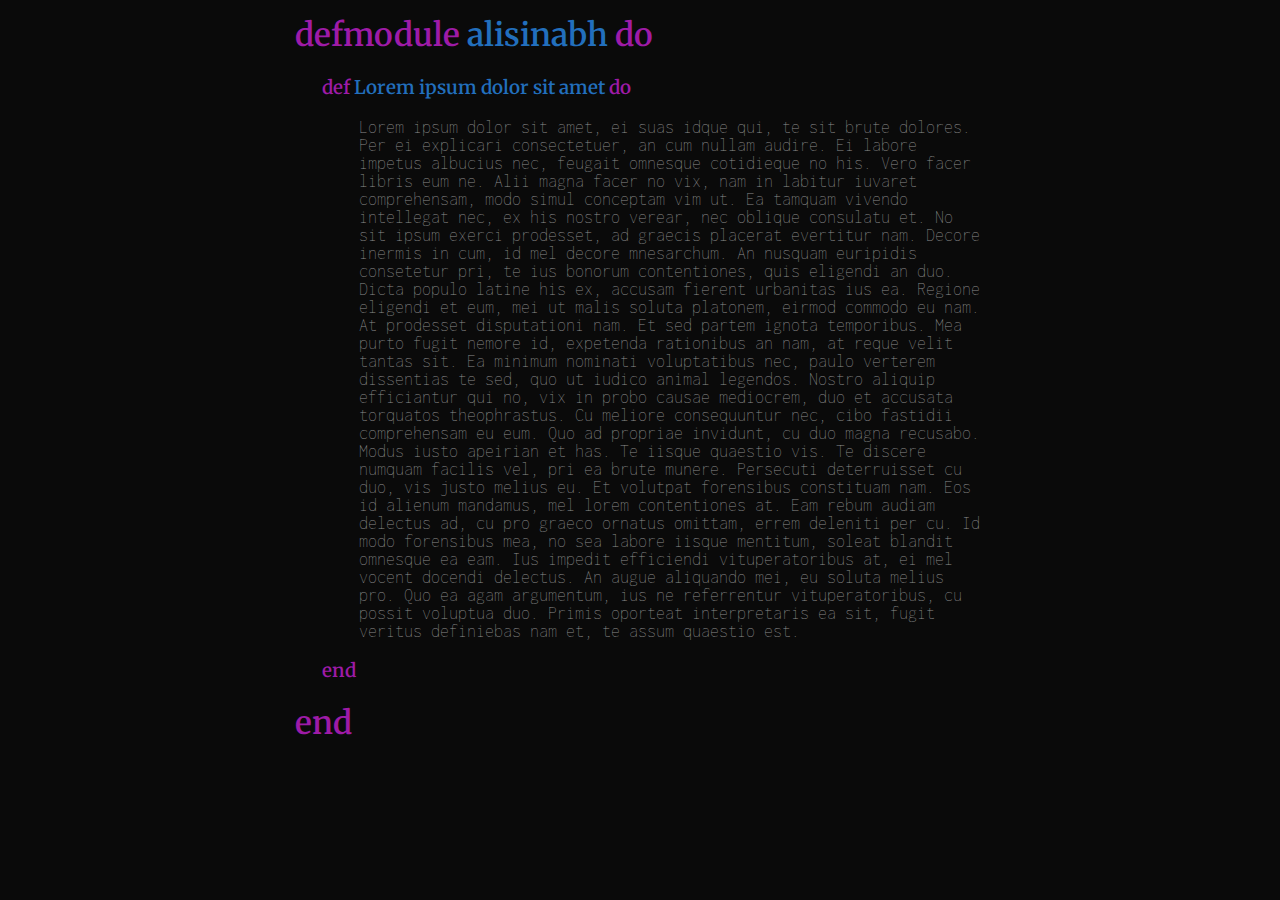
==== index.htm @ de6698c1 "Initial commit of concept template" ====
<html>

<head>
    <title>def @alisinabh</title>
    <link rel="stylesheet" type="text/css" href="asset/css/main.css" />
    <link href="https://fonts.googleapis.com/css?family=Inconsolata|Merriweather:300" rel="stylesheet">
</head>

<body>

    <div style="margin: 15px 0 0 0; padding:0 15px;">
        <h1 class="c-syn">defmodule
        <span class="c-mod">alisinabh</span> do</h1>

        <div id="articles">
          <article>
              <h3><span>def</span> Lorem ipsum dolor sit amet <span>do</span></h3>
              <p>Lorem ipsum dolor sit amet, ei suas idque qui, te sit brute dolores. Per ei explicari consectetuer, an cum nullam audire. Ei labore impetus albucius nec, feugait omnesque cotidieque no his. Vero facer libris eum ne. Alii magna facer no vix,
                  nam in labitur iuvaret comprehensam, modo simul conceptam vim ut. Ea tamquam vivendo intellegat nec, ex his nostro verear, nec oblique consulatu et. No sit ipsum exerci prodesset, ad graecis placerat evertitur nam. Decore inermis in cum,
                  id mel decore mnesarchum. An nusquam euripidis consetetur pri, te ius bonorum contentiones, quis eligendi an duo. Dicta populo latine his ex, accusam fierent urbanitas ius ea. Regione eligendi et eum, mei ut malis soluta platonem, eirmod
                  commodo eu nam. At prodesset disputationi nam. Et sed partem ignota temporibus. Mea purto fugit nemore id, expetenda rationibus an nam, at reque velit tantas sit. Ea minimum nominati voluptatibus nec, paulo verterem dissentias te sed,
                  quo ut iudico animal legendos. Nostro aliquip efficiantur qui no, vix in probo causae mediocrem, duo et accusata torquatos theophrastus. Cu meliore consequuntur nec, cibo fastidii comprehensam eu eum. Quo ad propriae invidunt, cu duo magna
                  recusabo. Modus iusto apeirian et has. Te iisque quaestio vis. Te discere numquam facilis vel, pri ea brute munere. Persecuti deterruisset cu duo, vis justo melius eu. Et volutpat forensibus constituam nam. Eos id alienum mandamus, mel
                  lorem contentiones at. Eam rebum audiam delectus ad, cu pro graeco ornatus omittam, errem deleniti per cu. Id modo forensibus mea, no sea labore iisque mentitum, soleat blandit omnesque ea eam. Ius impedit efficiendi vituperatoribus at,
                  ei mel vocent docendi delectus. An augue aliquando mei, eu soluta melius pro. Quo ea agam argumentum, ius ne referrentur vituperatoribus, cu possit voluptua duo. Primis oporteat interpretaris ea sit, fugit veritus definiebas nam et, te
                  assum quaestio est.
              </p>
              <h3><span>end</span></h3>
          </article>
        </div>
        <h1 class="c-syn">end</h1>
    </div>
</body>

</html>
---- asset/css/main.css ----
body {
    width: 45em;
    margin: 0 auto;
    font-family: Courier,Tahoma, Verdana, Arial, sans-serif;
    font-weight: 100;
    background-color: #0a0a0a;
    color: #8e8e8e;
}

.c-syn {
  color: #9e1ba7 !important;
}

.c-mod {
  color: #226fbd !important;
}

#articles {
  padding-left: 4em;
}

h1 {
  font-weight: 600;
  font-family: 'Merriweather', serif;
}

h3 {
  font-weight: 600;
  font-family: 'Merriweather', serif;
}

article > p {
  font-size: 1.1em;
  font-family: 'Inconsolata', monospace;
}

article > h3 {
  margin-left: -2em;
  color: #226fbd !important;
}

article > h3 > span {
  color: #9e1ba7 !important;
}
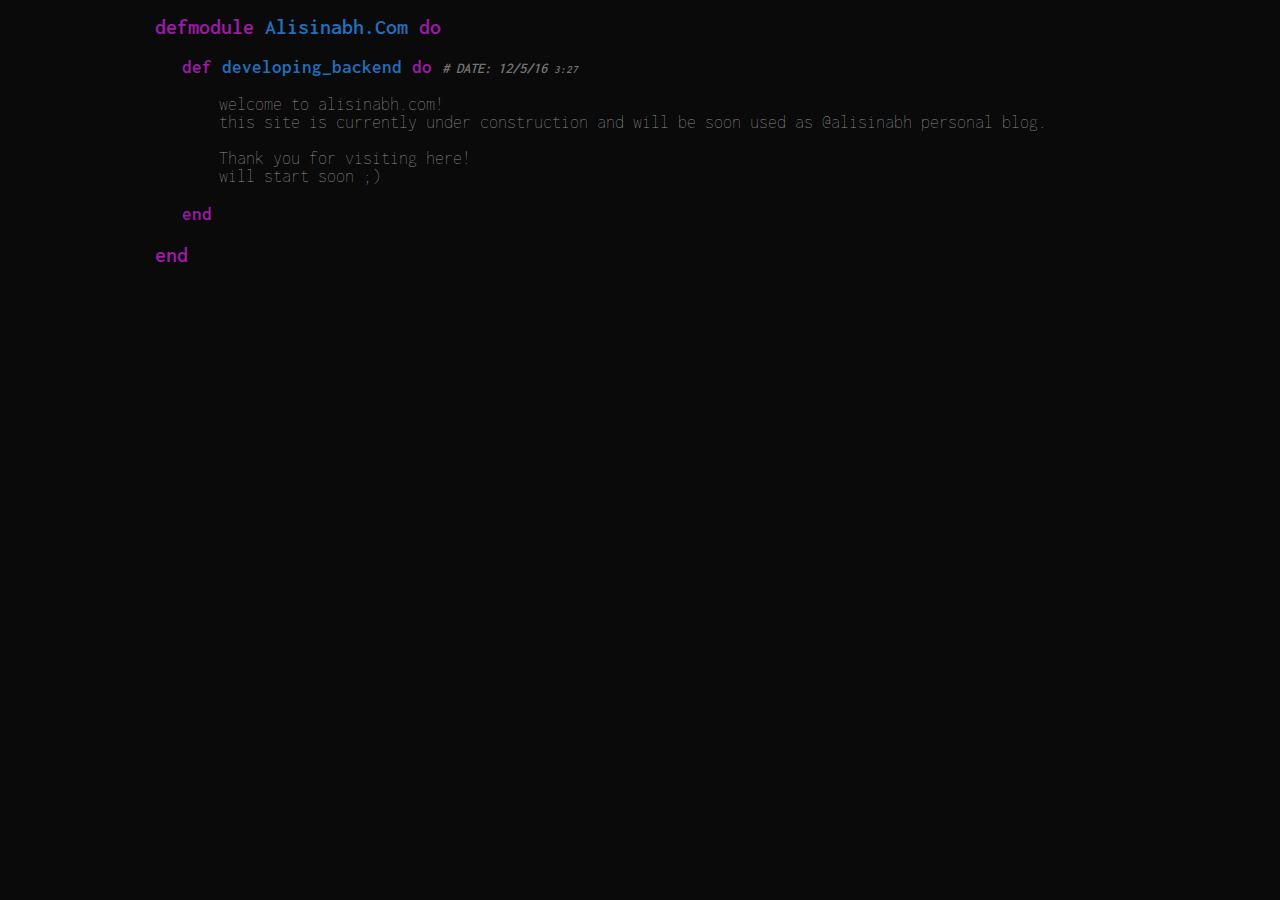
==== commit b40c4aec: "Date added, under construct version ready!" ====
--- a/index.htm
+++ b/index.htm
@@ -1,35 +1,46 @@
 <html>
 
-<head>
-    <title>def @alisinabh</title>
-    <link rel="stylesheet" type="text/css" href="asset/css/main.css" />
-    <link href="https://fonts.googleapis.com/css?family=Inconsolata|Merriweather:300" rel="stylesheet">
-</head>
+    <head>
+        <title>alisinabh</title>
+        <meta name="viewport" content="width=device-width, initial-scale=1">
+        <link rel="stylesheet" type="text/css" href="asset/css/main.css"/>
+        <link href="https://fonts.googleapis.com/css?family=Inconsolata" rel="stylesheet">
+    </head>
 
-<body>
+    <body>
 
-    <div style="margin: 15px 0 0 0; padding:0 15px;">
-        <h1 class="c-syn">defmodule
-        <span class="c-mod">alisinabh</span> do</h1>
+        <div style="margin: 15px 0 0 0; padding:0 15px;">
+            <a href="https://alisinabh.com">
+                <h1 class="c-syn">defmodule
+                    <span class="c-mod">Alisinabh.Com</span>
+                    do</h1>
+            </a>
 
-        <div id="articles">
-          <article>
-              <h3><span>def</span> Lorem ipsum dolor sit amet <span>do</span></h3>
-              <p>Lorem ipsum dolor sit amet, ei suas idque qui, te sit brute dolores. Per ei explicari consectetuer, an cum nullam audire. Ei labore impetus albucius nec, feugait omnesque cotidieque no his. Vero facer libris eum ne. Alii magna facer no vix,
-                  nam in labitur iuvaret comprehensam, modo simul conceptam vim ut. Ea tamquam vivendo intellegat nec, ex his nostro verear, nec oblique consulatu et. No sit ipsum exerci prodesset, ad graecis placerat evertitur nam. Decore inermis in cum,
-                  id mel decore mnesarchum. An nusquam euripidis consetetur pri, te ius bonorum contentiones, quis eligendi an duo. Dicta populo latine his ex, accusam fierent urbanitas ius ea. Regione eligendi et eum, mei ut malis soluta platonem, eirmod
-                  commodo eu nam. At prodesset disputationi nam. Et sed partem ignota temporibus. Mea purto fugit nemore id, expetenda rationibus an nam, at reque velit tantas sit. Ea minimum nominati voluptatibus nec, paulo verterem dissentias te sed,
-                  quo ut iudico animal legendos. Nostro aliquip efficiantur qui no, vix in probo causae mediocrem, duo et accusata torquatos theophrastus. Cu meliore consequuntur nec, cibo fastidii comprehensam eu eum. Quo ad propriae invidunt, cu duo magna
-                  recusabo. Modus iusto apeirian et has. Te iisque quaestio vis. Te discere numquam facilis vel, pri ea brute munere. Persecuti deterruisset cu duo, vis justo melius eu. Et volutpat forensibus constituam nam. Eos id alienum mandamus, mel
-                  lorem contentiones at. Eam rebum audiam delectus ad, cu pro graeco ornatus omittam, errem deleniti per cu. Id modo forensibus mea, no sea labore iisque mentitum, soleat blandit omnesque ea eam. Ius impedit efficiendi vituperatoribus at,
-                  ei mel vocent docendi delectus. An augue aliquando mei, eu soluta melius pro. Quo ea agam argumentum, ius ne referrentur vituperatoribus, cu possit voluptua duo. Primis oporteat interpretaris ea sit, fugit veritus definiebas nam et, te
-                  assum quaestio est.
-              </p>
-              <h3><span>end</span></h3>
-          </article>
+            <div id="articles">
+                <article id="0">
+                    <h3>
+                        <span>def</span>
+                        Developing_backend
+                        <span>do</span>
+                        <i class="art-date"># Date: 12/5/16
+                            <i>3:27</i>
+                        </i>
+                    </h3>
+                    <p>
+                        welcome to alisinabh.com!<br>
+                        this site is currently under construction and will be soon used as @alisinabh personal blog.<br>
+                        <br>
+
+                        Thank you for visiting here!<br>
+                        will start soon ;)
+                    </p>
+                    <h3>
+                        <span>end</span>
+                    </h3>
+                </article>
+            </div>
+            <h1 class="c-syn">end</h1>
         </div>
-        <h1 class="c-syn">end</h1>
-    </div>
-</body>
+    </body>
 
 </html>
--- a/asset/css/main.css
+++ b/asset/css/main.css
@@ -1,44 +1,63 @@
 body {
-    width: 45em;
+    max-width: 1000px;
     margin: 0 auto;
-    font-family: Courier,Tahoma, Verdana, Arial, sans-serif;
+    font-family: Courier, Tahoma, Verdana, Arial, sans-serif;
     font-weight: 100;
     background-color: #0a0a0a;
     color: #8e8e8e;
 }
 
+a:link, a:visited, a:hover{
+  text-decoration: none;
+}
+
 .c-syn {
-  color: #9e1ba7 !important;
+    color: #9e1ba7 !important;
 }
 
 .c-mod {
-  color: #226fbd !important;
+    color: #226fbd !important;
+}
+
+.art-date {
+    color: #737272 !important;
+    font-size: .8em !important;
+    /*font-family: Courier!important;*/
+    text-decoration: none;
+    text-transform: uppercase;
+}
+
+.art-date>i {
+    font-size: .75em;
 }
 
 #articles {
-  padding-left: 4em;
+    padding-left: 4em;
 }
 
 h1 {
-  font-weight: 600;
-  font-family: 'Merriweather', serif;
+    font-weight: 600;
+    font-family: 'Inconsolata', monospace;
+    font-size: 1.4em;
 }
 
 h3 {
-  font-weight: 600;
-  font-family: 'Merriweather', serif;
+    font-weight: 600;
+    font-family: 'Inconsolata', monospace;
+    text-transform: lowercase;
 }
 
-article > p {
-  font-size: 1.1em;
-  font-family: 'Inconsolata', monospace;
+article>p {
+    font-size: 1.1em;
+    /*font-family: 'Merriweather', monospace;*/
+    font-family: 'Inconsolata', monospace;
 }
 
-article > h3 {
-  margin-left: -2em;
-  color: #226fbd !important;
+article>h3 {
+    margin-left: -2em;
+    color: #226fbd !important;
 }
 
-article > h3 > span {
-  color: #9e1ba7 !important;
+article>h3>span {
+    color: #9e1ba7 !important;
 }
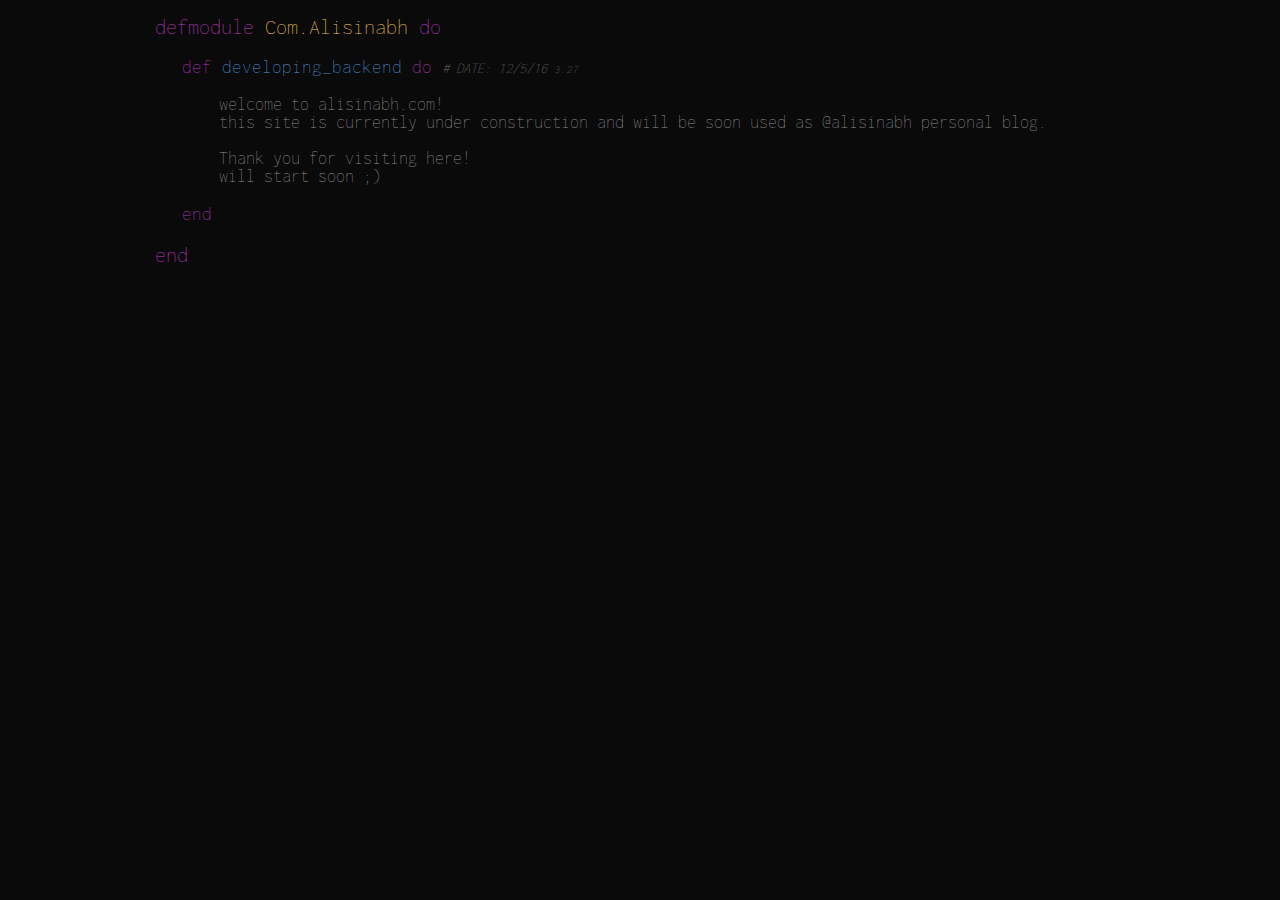
==== commit 48b00ebd: "color changes for c-mod and c-fun" ====
--- a/index.htm
+++ b/index.htm
@@ -12,7 +12,7 @@
         <div style="margin: 15px 0 0 0; padding:0 15px;">
             <a href="https://alisinabh.com">
                 <h1 class="c-syn">defmodule
-                    <span class="c-mod">Alisinabh.Com</span>
+                    <span class="c-mod">Com.Alisinabh</span>
                     do</h1>
             </a>
 
--- a/asset/css/main.css
+++ b/asset/css/main.css
@@ -7,16 +7,20 @@
     color: #8e8e8e;
 }
 
-a:link, a:visited, a:hover{
-  text-decoration: none;
+a:link, a:visited, a:hover {
+    text-decoration: none;
 }
 
 .c-syn {
-    color: #9e1ba7 !important;
+    color: #b739bf !important;
+}
+
+.c-fun {
+    color: #226fbd !important;
 }
 
 .c-mod {
-    color: #226fbd !important;
+    color: #ecc058 !important;
 }
 
 .art-date {
@@ -36,13 +40,13 @@
 }
 
 h1 {
-    font-weight: 600;
+    font-weight: 100;
     font-family: 'Inconsolata', monospace;
     font-size: 1.4em;
 }
 
 h3 {
-    font-weight: 600;
+    font-weight: 100;
     font-family: 'Inconsolata', monospace;
     text-transform: lowercase;
 }
@@ -55,9 +59,9 @@
 
 article>h3 {
     margin-left: -2em;
-    color: #226fbd !important;
+    color: #5095da !important;
 }
 
 article>h3>span {
-    color: #9e1ba7 !important;
+    color: #b739bf !important;
 }
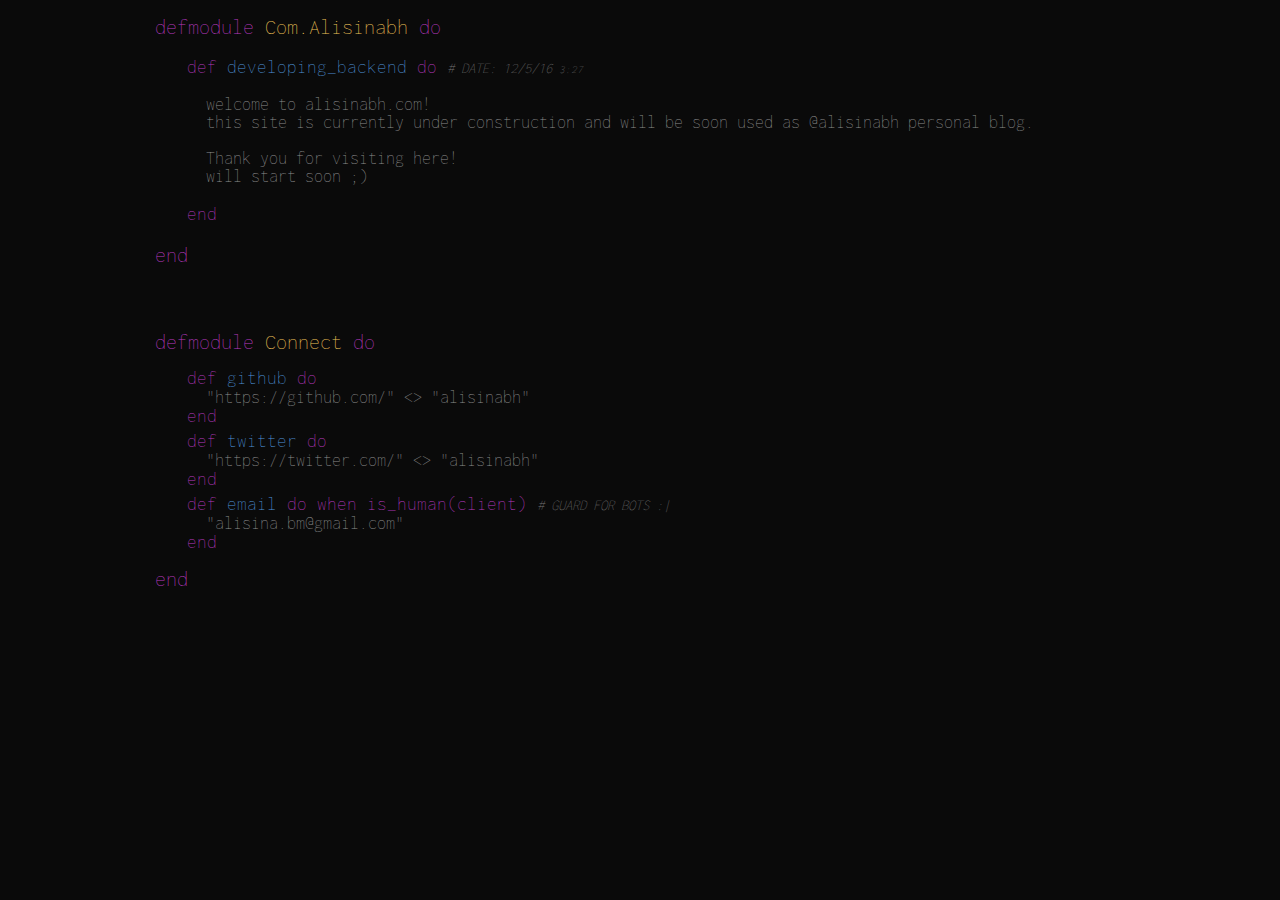
==== commit 38151351: "Connect module added" ====
--- a/index.htm
+++ b/index.htm
@@ -9,38 +9,89 @@
 
     <body>
 
-        <div style="margin: 15px 0 0 0; padding:0 15px;">
-            <a href="https://alisinabh.com">
-                <h1 class="c-syn">defmodule
-                    <span class="c-mod">Com.Alisinabh</span>
-                    do</h1>
-            </a>
+      <div style="margin: 15px 0 0 0; padding:0 15px;">
+          <a href="https://alisinabh.com">
+              <h1 class="c-syn">defmodule
+                  <span class="c-mod">Com.Alisinabh</span>
+                  do</h1>
+          </a>
 
-            <div id="articles">
-                <article id="0">
-                    <h3>
-                        <span>def</span>
-                        Developing_backend
-                        <span>do</span>
-                        <i class="art-date"># Date: 12/5/16
-                            <i>3:27</i>
-                        </i>
-                    </h3>
-                    <p>
-                        welcome to alisinabh.com!<br>
-                        this site is currently under construction and will be soon used as @alisinabh personal blog.<br>
-                        <br>
+          <div id="articles">
+              <article id="0">
+                  <h3>
+                      <span>def</span>
+                      Developing_backend
+                      <span>do</span>
+                      <i class="art-date"># Date: 12/5/16
+                          <i>3:27</i>
+                      </i>
+                  </h3>
+                  <p>
+                      welcome to alisinabh.com!<br>
+                      this site is currently under construction and will be soon used as @alisinabh personal blog.<br>
+                      <br>
 
-                        Thank you for visiting here!<br>
-                        will start soon ;)
-                    </p>
-                    <h3>
-                        <span>end</span>
-                    </h3>
-                </article>
-            </div>
-            <h1 class="c-syn">end</h1>
-        </div>
+                      Thank you for visiting here!<br>
+                      will start soon ;)
+                  </p>
+                  <h3>
+                      <span>end</span>
+                  </h3>
+              </article>
+          </div>
+          <h1 class="c-syn">end</h1>
+      </div>
+
+      <div style="margin: 4em 0 0 0; padding:0 15px;">
+              <h1 class="c-syn">defmodule
+                  <span class="c-mod">Connect</span>
+                  do</h1>
+
+          <div id="articles">
+              <article class="soc-article">
+                  <h3>
+                      <span>def</span>
+                      <a href="https://github.com/alisinabh">Github</a>
+                      <span>do</span>
+                  </h3>
+                  <p>
+                      <a href="https://github.com/alisinabh">"https://github.com/" &lt;&gt; "alisinabh"</a>
+                  </p>
+                  <h3>
+                      <span>end</span>
+                  </h3>
+              </article>
+              <article class="soc-article">
+                  <h3>
+                      <span>def</span>
+                      <a href="https://twitter.com/alisinabh">twitter</a>
+                      <span>do</span>
+                  </h3>
+                  <p>
+                      <a href="https://twitter.com/alisinabh">"https://twitter.com/" &lt;&gt; "alisinabh"</a>
+                  </p>
+                  <h3>
+                      <span>end</span>
+                  </h3>
+              </article>
+              <article class="soc-article">
+                  <h3>
+                      <span>def</span>
+                      <a href="mailto:alisina.bm@gmail.com">email</a>
+                      <span>do when is_human(client)</span>
+                      <i class="art-date"># guard for bots :|
+                      </i>
+                  </h3>
+                  <p>
+                      <a href="mailto:alisina.bm@gmail.com">"alisina.bm@gmail.com"</a>
+                  </p>
+                  <h3>
+                      <span>end</span>
+                  </h3>
+              </article>
+          </div>
+          <h1 class="c-syn">end</h1>
+      </div>
     </body>
 
 </html>
--- a/asset/css/main.css
+++ b/asset/css/main.css
@@ -7,8 +7,9 @@
     color: #8e8e8e;
 }
 
-a:link, a:visited, a:hover {
+a, a:link, a:visited, a:hover {
     text-decoration: none;
+    color: inherit;
 }
 
 .c-syn {
@@ -35,8 +36,18 @@
     font-size: .75em;
 }
 
+.soc-article>* {
+    margin-top: 0;
+    margin-bottom: 0;
+}
+
+.soc-article {
+  margin-top: 5px;
+  margin-bottom: 5px;
+}
+
 #articles {
-    padding-left: 4em;
+    padding-left: 3.2em;
 }
 
 h1 {
@@ -53,12 +64,11 @@
 
 article>p {
     font-size: 1.1em;
-    /*font-family: 'Merriweather', monospace;*/
     font-family: 'Inconsolata', monospace;
 }
 
 article>h3 {
-    margin-left: -2em;
+    margin-left: -1em;
     color: #5095da !important;
 }
 
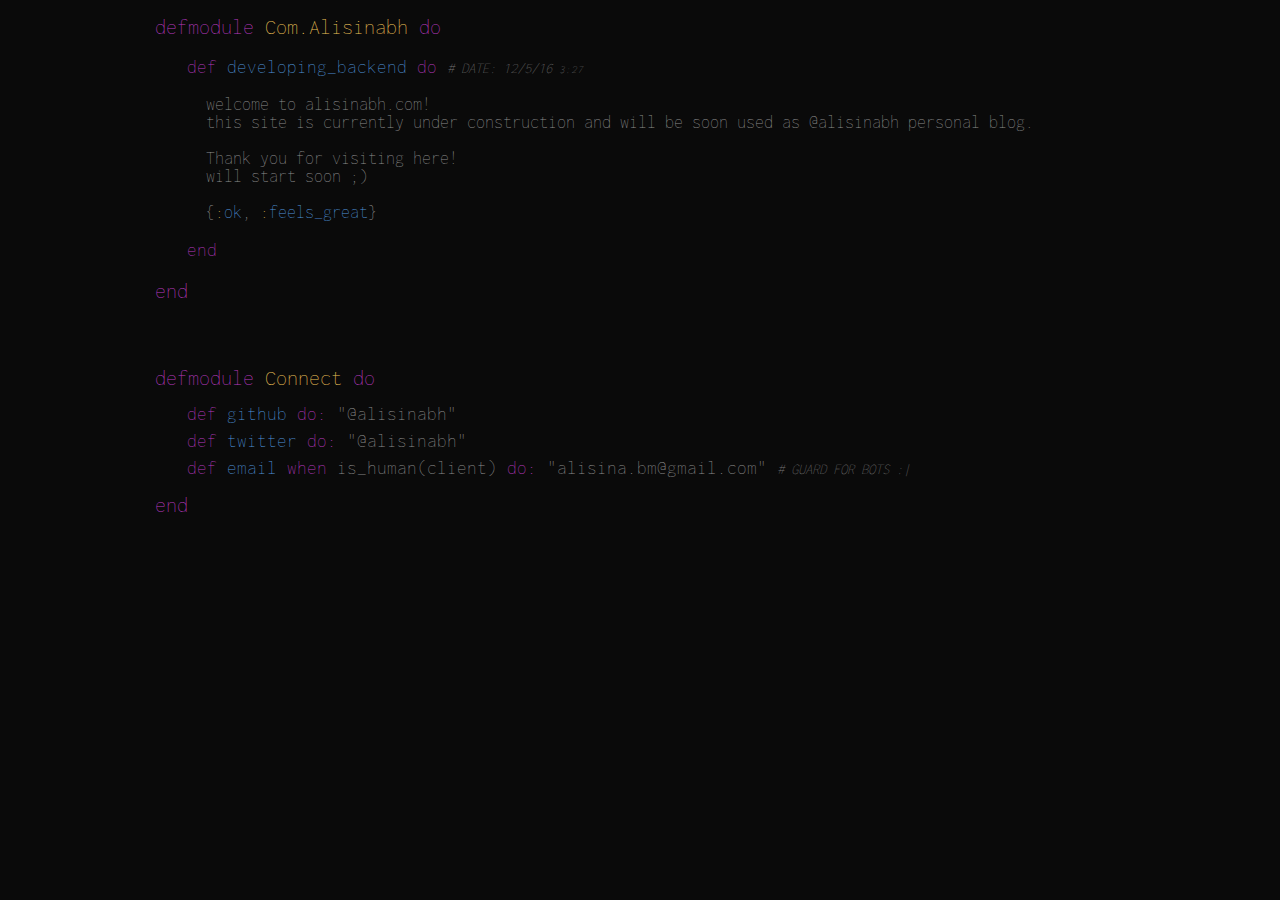
==== commit dc13a292: "more excitements added. Atoms, tuples etc..." ====
--- a/index.htm
+++ b/index.htm
@@ -9,89 +9,87 @@
 
     <body>
 
-      <div style="margin: 15px 0 0 0; padding:0 15px;">
-          <a href="https://alisinabh.com">
-              <h1 class="c-syn">defmodule
-                  <span class="c-mod">Com.Alisinabh</span>
-                  do</h1>
-          </a>
+        <div style="margin: 15px 0 0 0; padding:0 15px;">
+            <a href="https://alisinabh.com">
+                <h1 class="c-syn">defmodule
+                    <span class="c-mod">Com.Alisinabh</span>
+                    do</h1>
+            </a>
 
-          <div id="articles">
-              <article id="0">
-                  <h3>
-                      <span>def</span>
-                      Developing_backend
-                      <span>do</span>
-                      <i class="art-date"># Date: 12/5/16
-                          <i>3:27</i>
-                      </i>
-                  </h3>
-                  <p>
-                      welcome to alisinabh.com!<br>
-                      this site is currently under construction and will be soon used as @alisinabh personal blog.<br>
-                      <br>
+            <div id="articles">
+                <article id="0">
+                    <h3>
+                        <span>def</span>
+                        Developing_backend
+                        <span>do</span>
+                        <i class="art-date"># Date: 12/5/16
+                            <i>3:27</i>
+                        </i>
+                    </h3>
+                    <p>
+                        welcome to alisinabh.com!<br>
+                        this site is currently under construction and will be soon used as @alisinabh personal blog.<br>
+                        <br>
 
-                      Thank you for visiting here!<br>
-                      will start soon ;)
-                  </p>
-                  <h3>
-                      <span>end</span>
-                  </h3>
-              </article>
-          </div>
-          <h1 class="c-syn">end</h1>
-      </div>
+                        Thank you for visiting here!<br>
+                        will start soon ;)
 
-      <div style="margin: 4em 0 0 0; padding:0 15px;">
-              <h1 class="c-syn">defmodule
-                  <span class="c-mod">Connect</span>
-                  do</h1>
+                        <br><br>{<span class="c-mod">:</span><span class="c-fun">ok</span>, <span class="c-mod">:</span><span class="c-fun">feels_great</span>}
+                    </p>
+                    <h3>
+                        <span>end</span>
+                    </h3>
+                </article>
+            </div>
+            <h1 class="c-syn">end</h1>
+        </div>
 
-          <div id="articles">
-              <article class="soc-article">
-                  <h3>
-                      <span>def</span>
-                      <a href="https://github.com/alisinabh">Github</a>
-                      <span>do</span>
-                  </h3>
-                  <p>
-                      <a href="https://github.com/alisinabh">"https://github.com/" &lt;&gt; "alisinabh"</a>
-                  </p>
-                  <h3>
-                      <span>end</span>
-                  </h3>
-              </article>
-              <article class="soc-article">
-                  <h3>
-                      <span>def</span>
-                      <a href="https://twitter.com/alisinabh">twitter</a>
-                      <span>do</span>
-                  </h3>
-                  <p>
-                      <a href="https://twitter.com/alisinabh">"https://twitter.com/" &lt;&gt; "alisinabh"</a>
-                  </p>
-                  <h3>
-                      <span>end</span>
-                  </h3>
-              </article>
-              <article class="soc-article">
-                  <h3>
-                      <span>def</span>
-                      <a href="mailto:alisina.bm@gmail.com">email</a>
-                      <span>do when is_human(client)</span>
-                      <i class="art-date"># guard for bots :|
-                      </i>
-                  </h3>
-                  <p>
-                      <a href="mailto:alisina.bm@gmail.com">"alisina.bm@gmail.com"</a>
-                  </p>
-                  <h3>
-                      <span>end</span>
-                  </h3>
-              </article>
-          </div>
-          <h1 class="c-syn">end</h1>
-      </div>
+        <div style="margin: 4em 0 0 0; padding:0 15px;">
+            <h1 class="c-syn">defmodule
+                <span class="c-mod">Connect</span>
+                do</h1>
+
+            <div id="articles">
+                <article class="soc-article">
+                    <h3>
+                        <span>def</span>
+                        <a href="https://github.com/alisinabh">github</a>
+                        <span>do:
+                            <span class="c-nor">
+                                <a href="https://github.com/alisinabh">"@alisinabh"</a>
+                            </span>
+                        </span>
+                    </h3>
+                </article>
+                <article class="soc-article">
+                    <h3>
+                        <span>def</span>
+                        <a href="https://twitter.com/alisinabh">twitter</a>
+                        <span>do:
+                            <span class="c-nor">
+                                <a href="https://twitter.com/alisinabh">"@alisinabh"</a>
+                            </span>
+                        </span>
+                    </h3>
+                </article>
+                <article class="soc-article">
+                    <h3>
+                        <span>def</span>
+                        <a href="mailto:alisina.bm@gmail.com">email</a>
+                        <span>when
+                            <span class="c-nor">is_human(client)</span>
+                            do:
+                            <span class="c-nor">
+                                <a href="mailto:alisina.bm@gmail.com">"alisina.bm@gmail.com"</a>
+                            </span>
+                        </span>
+                        <i class="art-date"># guard for bots :|
+                        </i>
+                    </h3>
+                </article>
+            </div>
+            <h1 class="c-syn">end</h1>
+        </div>
     </body>
 
 </html>
--- a/asset/css/main.css
+++ b/asset/css/main.css
@@ -5,6 +5,10 @@
     font-weight: 100;
     background-color: #0a0a0a;
     color: #8e8e8e;
+}
+
+.c-nor {
+  color: #8e8e8e;
 }
 
 a, a:link, a:visited, a:hover {
@@ -17,7 +21,7 @@
 }
 
 .c-fun {
-    color: #226fbd !important;
+    color: #5095da !important;
 }
 
 .c-mod {
@@ -42,8 +46,8 @@
 }
 
 .soc-article {
-  margin-top: 5px;
-  margin-bottom: 5px;
+  margin-top: 7px;
+  margin-bottom: 7px;
 }
 
 #articles {
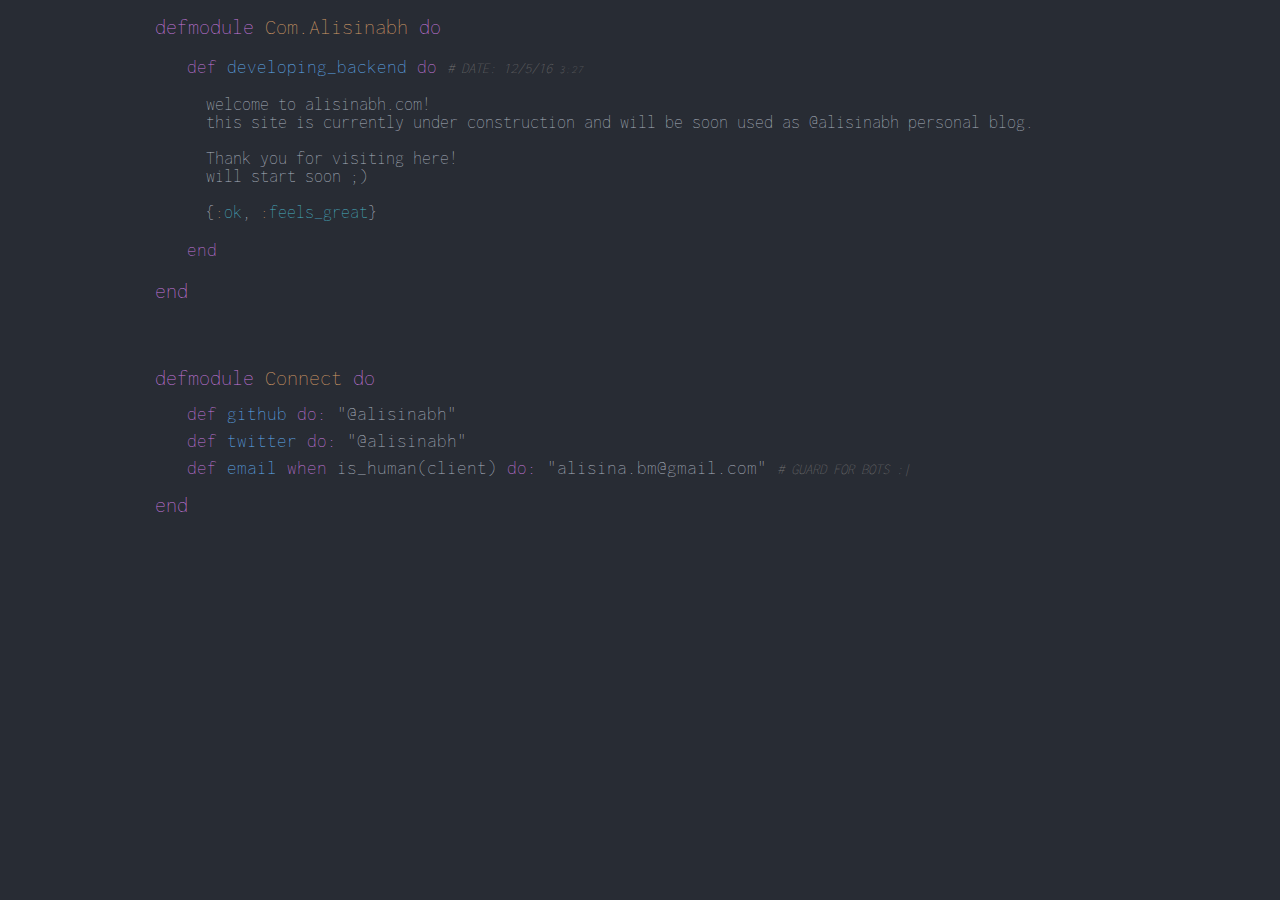
==== commit 5f4378c1: "colors improved" ====
--- a/index.htm
+++ b/index.htm
@@ -34,7 +34,7 @@
                         Thank you for visiting here!<br>
                         will start soon ;)
 
-                        <br><br>{<span class="c-mod">:</span><span class="c-fun">ok</span>, <span class="c-mod">:</span><span class="c-fun">feels_great</span>}
+                        <br><br>{<span class="c-mod">:</span><span class="c-tup">ok</span>, <span class="c-mod">:</span><span class="c-tup">feels_great</span>}
                     </p>
                     <h3>
                         <span>end</span>
--- a/asset/css/main.css
+++ b/asset/css/main.css
@@ -3,12 +3,12 @@
     margin: 0 auto;
     font-family: Courier, Tahoma, Verdana, Arial, sans-serif;
     font-weight: 100;
-    background-color: #0a0a0a;
-    color: #8e8e8e;
+    background-color: #282c34;
+    color: #abb2bf;
 }
 
 .c-nor {
-  color: #8e8e8e;
+  color: #abb2bf;
 }
 
 a, a:link, a:visited, a:hover {
@@ -17,15 +17,19 @@
 }
 
 .c-syn {
-    color: #b739bf !important;
+    color: #c678dd !important;
 }
 
 .c-fun {
-    color: #5095da !important;
+    color: #61afef !important;
+}
+
+.c-tup {
+    color: #49b0c1 !important;
 }
 
 .c-mod {
-    color: #ecc058 !important;
+    color: #d19a66  !important;
 }
 
 .art-date {
@@ -73,9 +77,9 @@
 
 article>h3 {
     margin-left: -1em;
-    color: #5095da !important;
+    color: #61afef !important;
 }
 
 article>h3>span {
-    color: #b739bf !important;
+    color: #c678dd !important;
 }
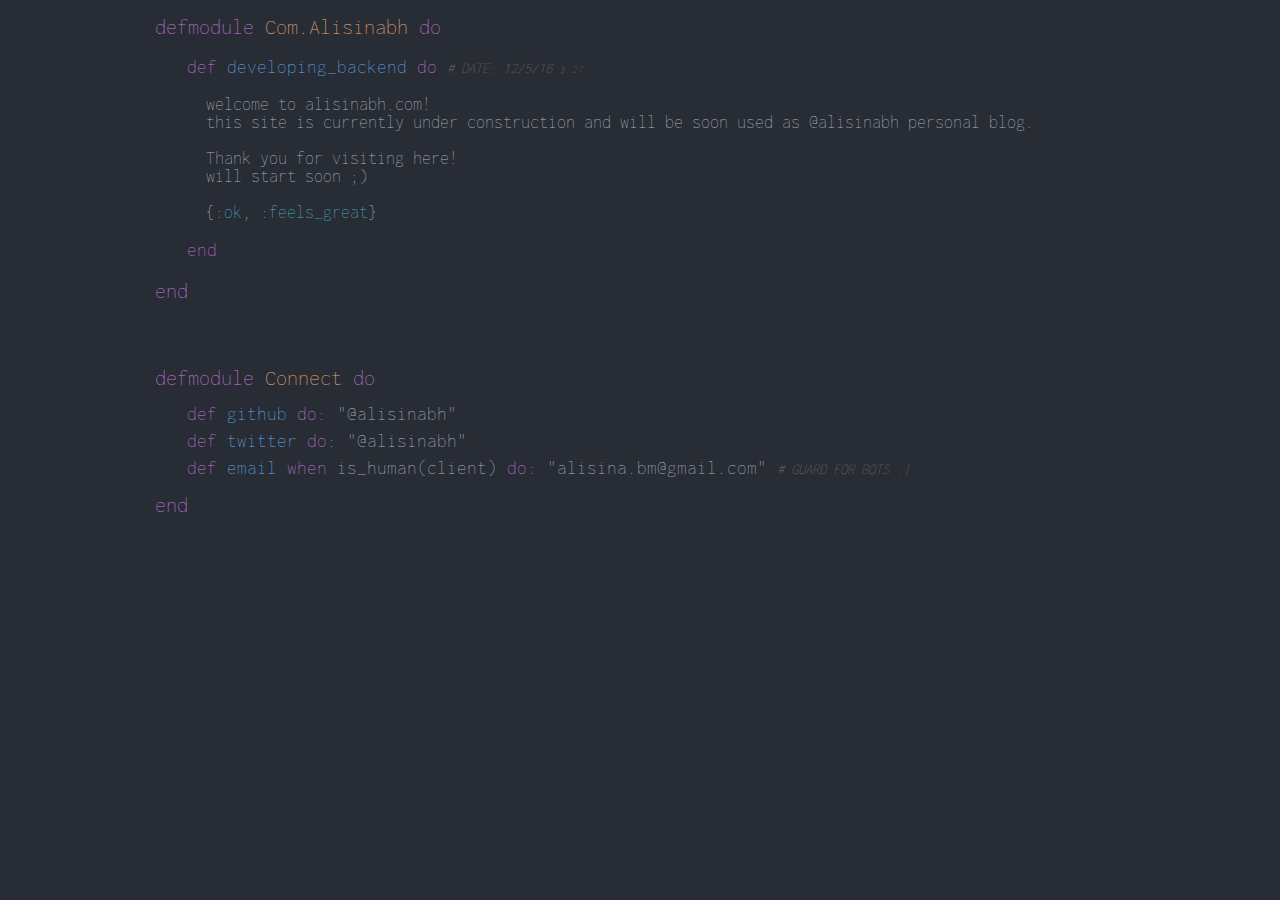
==== commit b3ca5a9a: "mod-connect id set" ====
--- a/index.htm
+++ b/index.htm
@@ -44,7 +44,7 @@
             <h1 class="c-syn">end</h1>
         </div>
 
-        <div style="margin: 4em 0 0 0; padding:0 15px;">
+        <div id="mod-connect" style="margin: 4em 0 0 0; padding:0 15px;">
             <h1 class="c-syn">defmodule
                 <span class="c-mod">Connect</span>
                 do</h1>
--- a/asset/css/main.css
+++ b/asset/css/main.css
@@ -29,7 +29,7 @@
 }
 
 .c-mod {
-    color: #d19a66  !important;
+    color: #eaaa6c !important;
 }
 
 .art-date {
